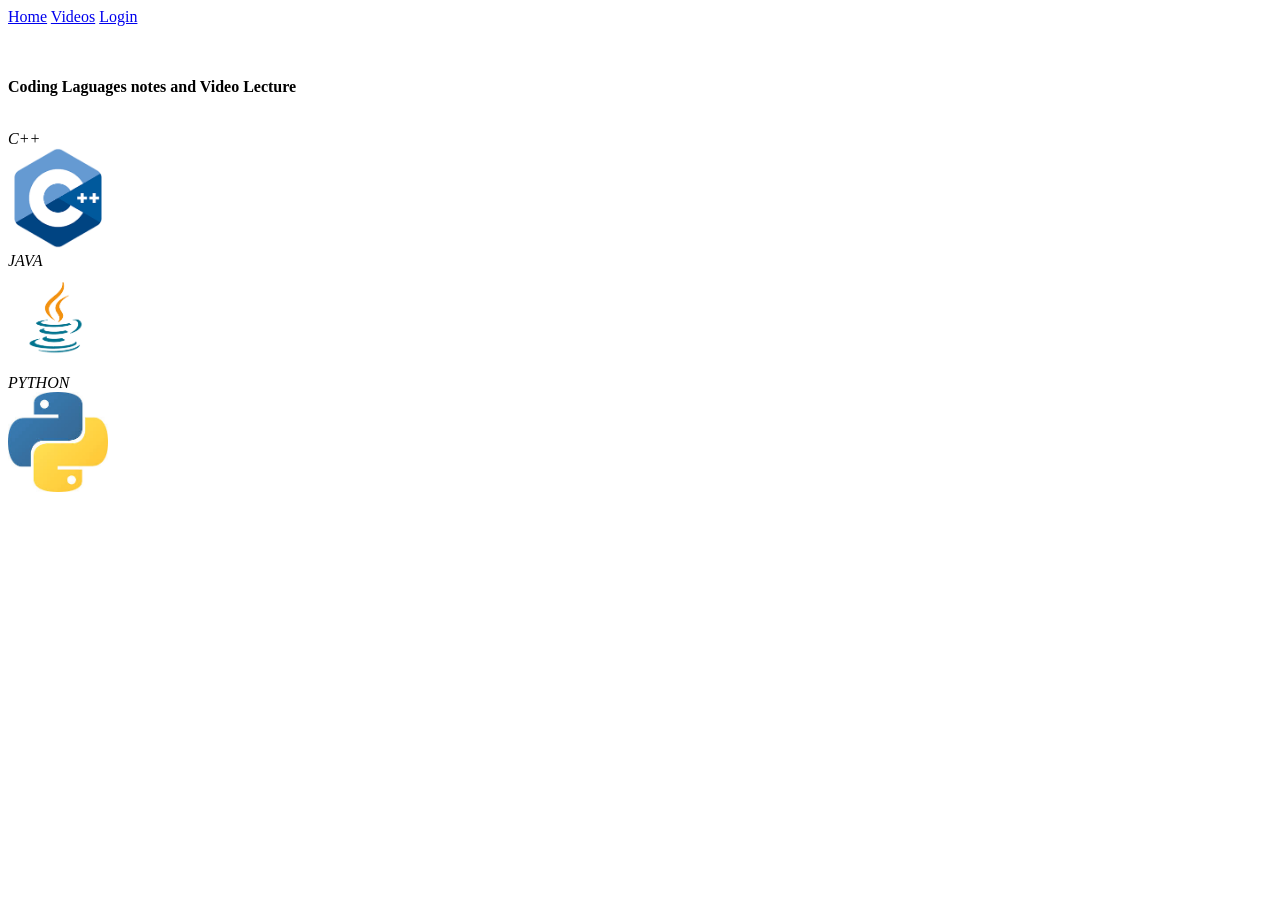
==== index.html @ aca85aab "Create Home page" ====
<!DOCTYPE html>
<html>
    <head>
        <title>Student Website</title>
    </head>
    <body>
        <nav>
            <a href="index.html">Home</a>
            <a href="Video.html">Videos</a>
            <a href="Login.html">Login</a>
        </nav><br><br>
        <P><B>Coding Laguages notes and Video Lecture</B></P><br>
        <div>
        <i>C++</i><br>
        <a href="https://en.wikipedia.org/wiki/C%2B%2B"><img src="C++.jpeg" height="100"></a><br>
        <i>JAVA</i><br>
        <a href="https://en.wikipedia.org/wiki/Java_(programming_language)"><img src="Java.jpeg" height="100"></a><br>
        <i>PYTHON</i><br>
        <a href="https://www.w3schools.com/python/"><img src="Python.jpeg" height="100"></a>
        </div>
    </body>
</html>
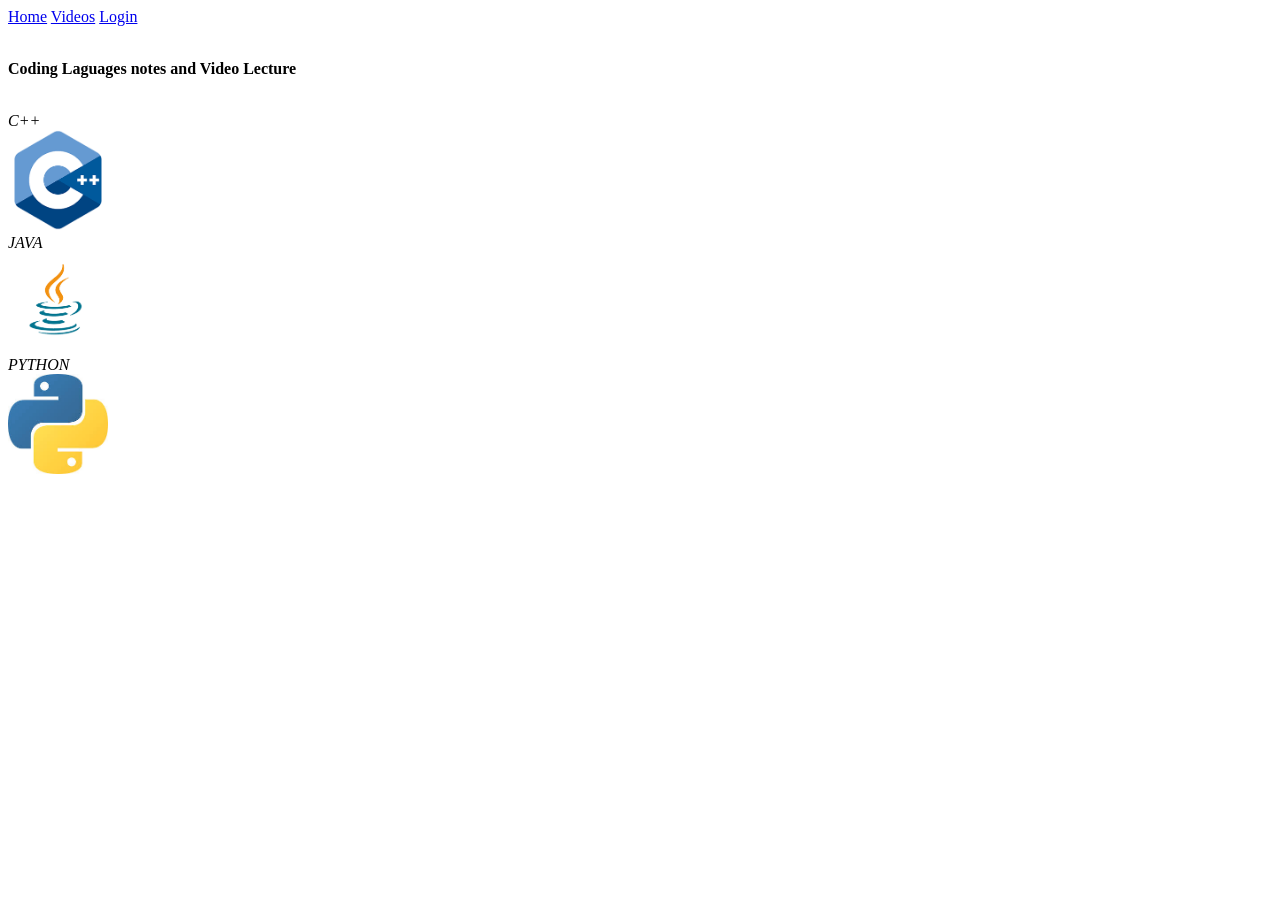
==== commit dfe6caa4: "Create Structure" ====
--- a/index.html
+++ b/index.html
@@ -8,7 +8,7 @@
             <a href="index.html">Home</a>
             <a href="Video.html">Videos</a>
             <a href="Login.html">Login</a>
-        </nav><br><br>
+        </nav><br>
         <P><B>Coding Laguages notes and Video Lecture</B></P><br>
         <div>
         <i>C++</i><br>
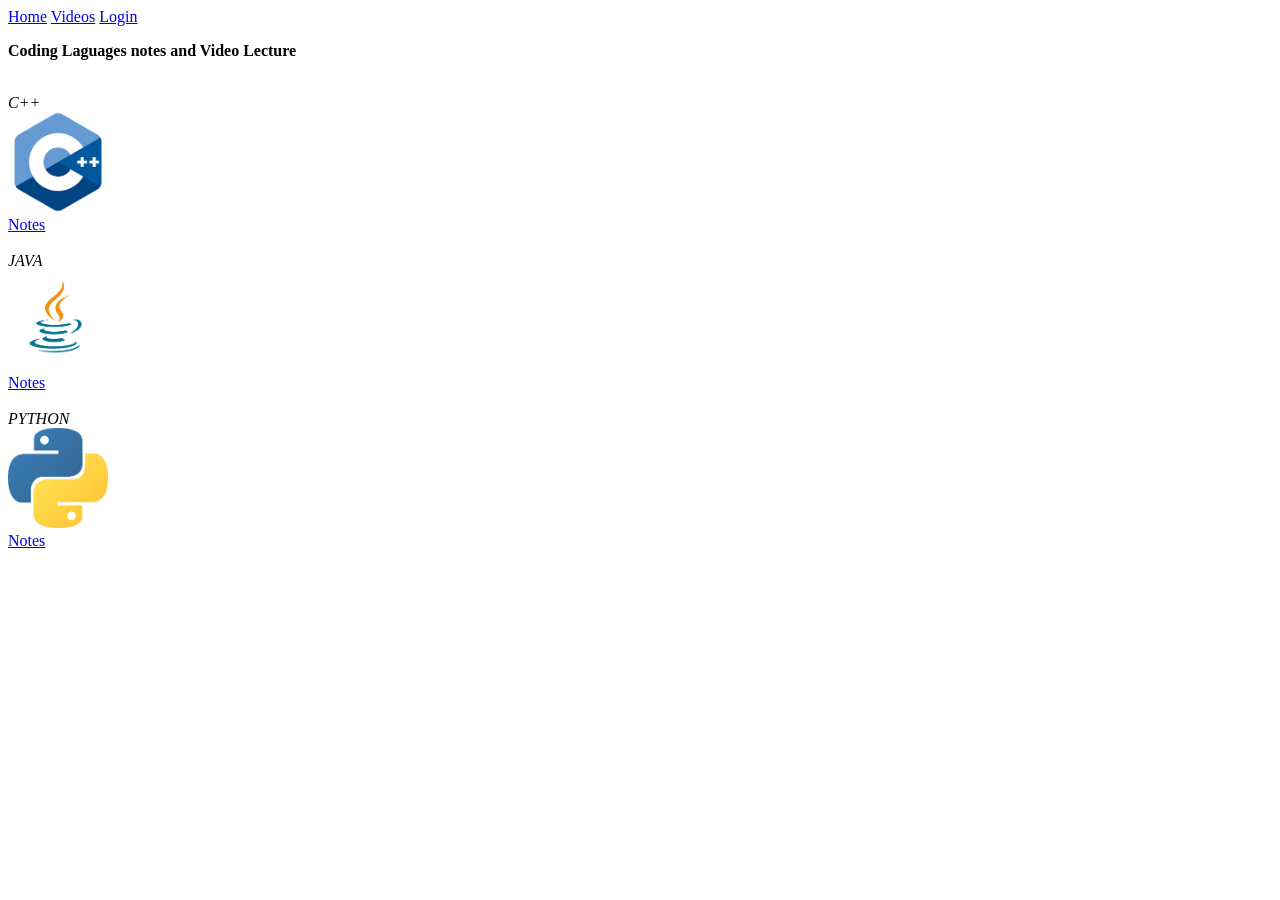
==== commit 6a71d519: "Add new notes Button" ====
--- a/index.html
+++ b/index.html
@@ -8,15 +8,18 @@
             <a href="index.html">Home</a>
             <a href="Video.html">Videos</a>
             <a href="Login.html">Login</a>
-        </nav><br>
+        </nav>
         <P><B>Coding Laguages notes and Video Lecture</B></P><br>
         <div>
         <i>C++</i><br>
         <a href="https://en.wikipedia.org/wiki/C%2B%2B"><img src="C++.jpeg" height="100"></a><br>
+        <a href="https://en.wikipedia.org/wiki/C%2B%2B">Notes</a><br><br>
         <i>JAVA</i><br>
         <a href="https://en.wikipedia.org/wiki/Java_(programming_language)"><img src="Java.jpeg" height="100"></a><br>
+        <a href="https://en.wikipedia.org/wiki/Java_(programming_language)">Notes</a><br><br>
         <i>PYTHON</i><br>
-        <a href="https://www.w3schools.com/python/"><img src="Python.jpeg" height="100"></a>
+        <a href="https://www.w3schools.com/python/"><img src="Python.jpeg" height="100"></a><br>
+        <a href="https://www.w3schools.com/python/">Notes</a>
         </div>
     </body>
 </html>
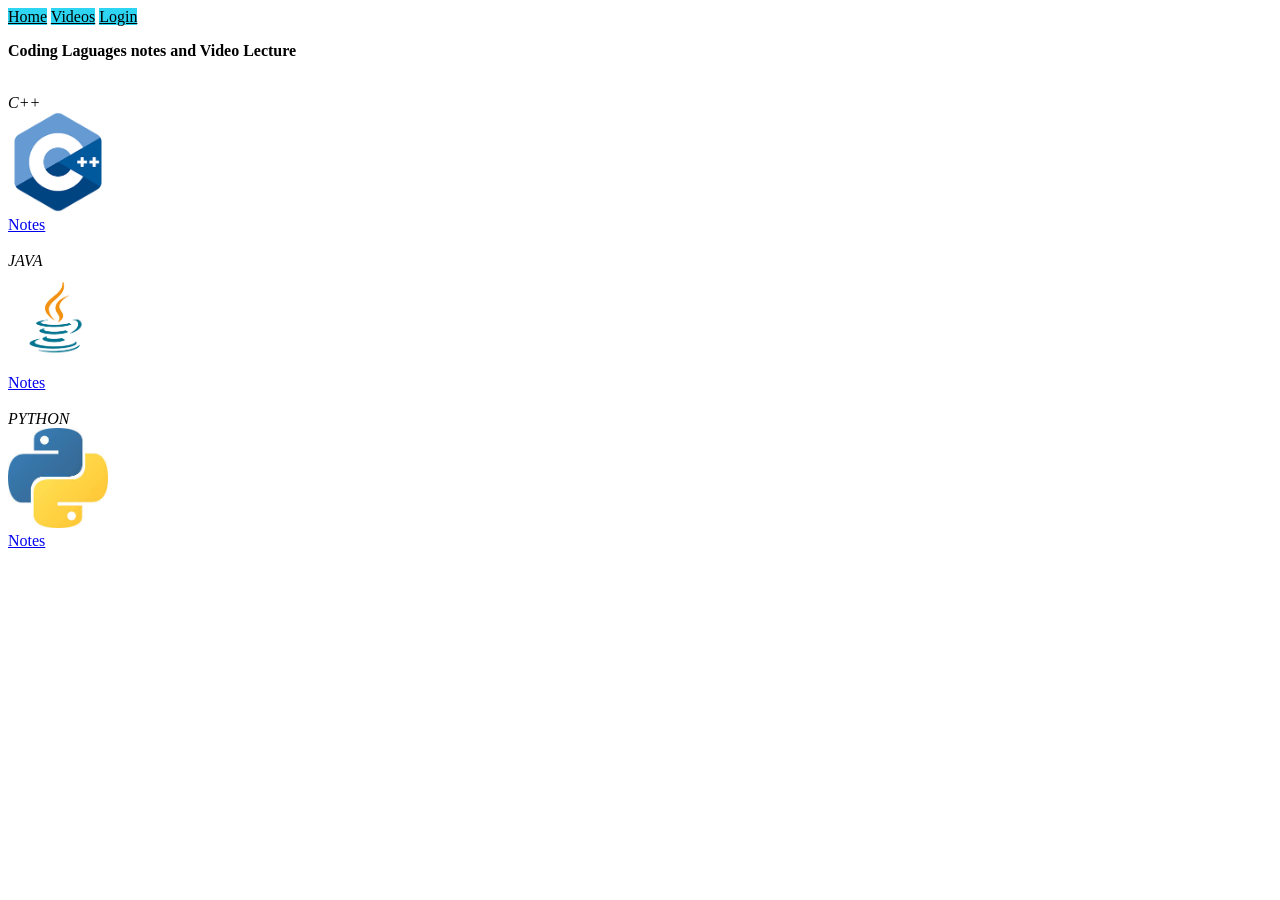
==== commit b14d482b: "add the css to navigation bar" ====
--- a/index.html
+++ b/index.html
@@ -2,12 +2,13 @@
 <html>
     <head>
         <title>Student Website</title>
+        <link rel= "stylesheet" href="style.css">
     </head>
     <body>
         <nav>
-            <a href="index.html">Home</a>
-            <a href="Video.html">Videos</a>
-            <a href="Login.html">Login</a>
+            <a class="myclass" href="index.html">Home</a>
+            <a class="myclass" href="Video.html">Videos</a>
+            <a class="myclass" href="Login.html">Login</a>
         </nav>
         <P><B>Coding Laguages notes and Video Lecture</B></P><br>
         <div>
--- a/style.css
+++ b/style.css
@@ -0,0 +1,8 @@
+.myclass {
+    color:black;
+    background-color:rgb(45, 213, 243);
+}
+.bold1{
+    color: rgb(12, 4, 4);
+    background-color: rgb(87, 240, 87);
+}
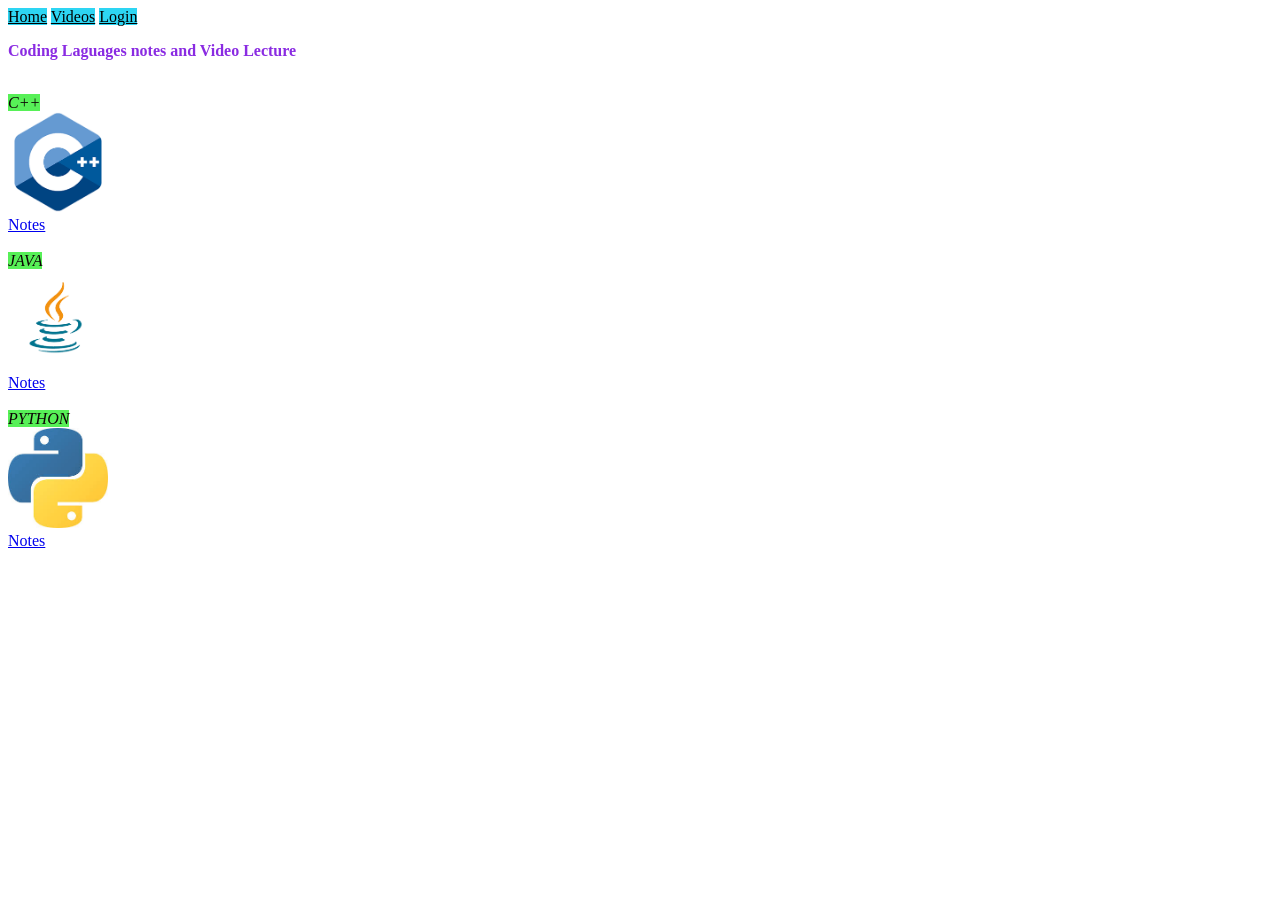
==== commit e7174593: "add style to the home page" ====
--- a/index.html
+++ b/index.html
@@ -10,15 +10,15 @@
             <a class="myclass" href="Video.html">Videos</a>
             <a class="myclass" href="Login.html">Login</a>
         </nav>
-        <P><B>Coding Laguages notes and Video Lecture</B></P><br>
+        <P class="para1"><B>Coding Laguages notes and Video Lecture</B></P><br>
         <div>
-        <i>C++</i><br>
+        <i class="Italic1">C++</i><br>
         <a href="https://en.wikipedia.org/wiki/C%2B%2B"><img src="C++.jpeg" height="100"></a><br>
         <a href="https://en.wikipedia.org/wiki/C%2B%2B">Notes</a><br><br>
-        <i>JAVA</i><br>
+        <i class="Italic1">JAVA</i><br>
         <a href="https://en.wikipedia.org/wiki/Java_(programming_language)"><img src="Java.jpeg" height="100"></a><br>
         <a href="https://en.wikipedia.org/wiki/Java_(programming_language)">Notes</a><br><br>
-        <i>PYTHON</i><br>
+        <i class="Italic1">PYTHON</i><br>
         <a href="https://www.w3schools.com/python/"><img src="Python.jpeg" height="100"></a><br>
         <a href="https://www.w3schools.com/python/">Notes</a>
         </div>
--- a/style.css
+++ b/style.css
@@ -5,4 +5,11 @@
 .bold1{
     color: rgb(12, 4, 4);
     background-color: rgb(87, 240, 87);
+}
+.Italic1{
+     color: rgb(12, 4, 4);
+    background-color: rgb(87, 240, 87);
+}
+.para1{
+    color: blueviolet;
 }
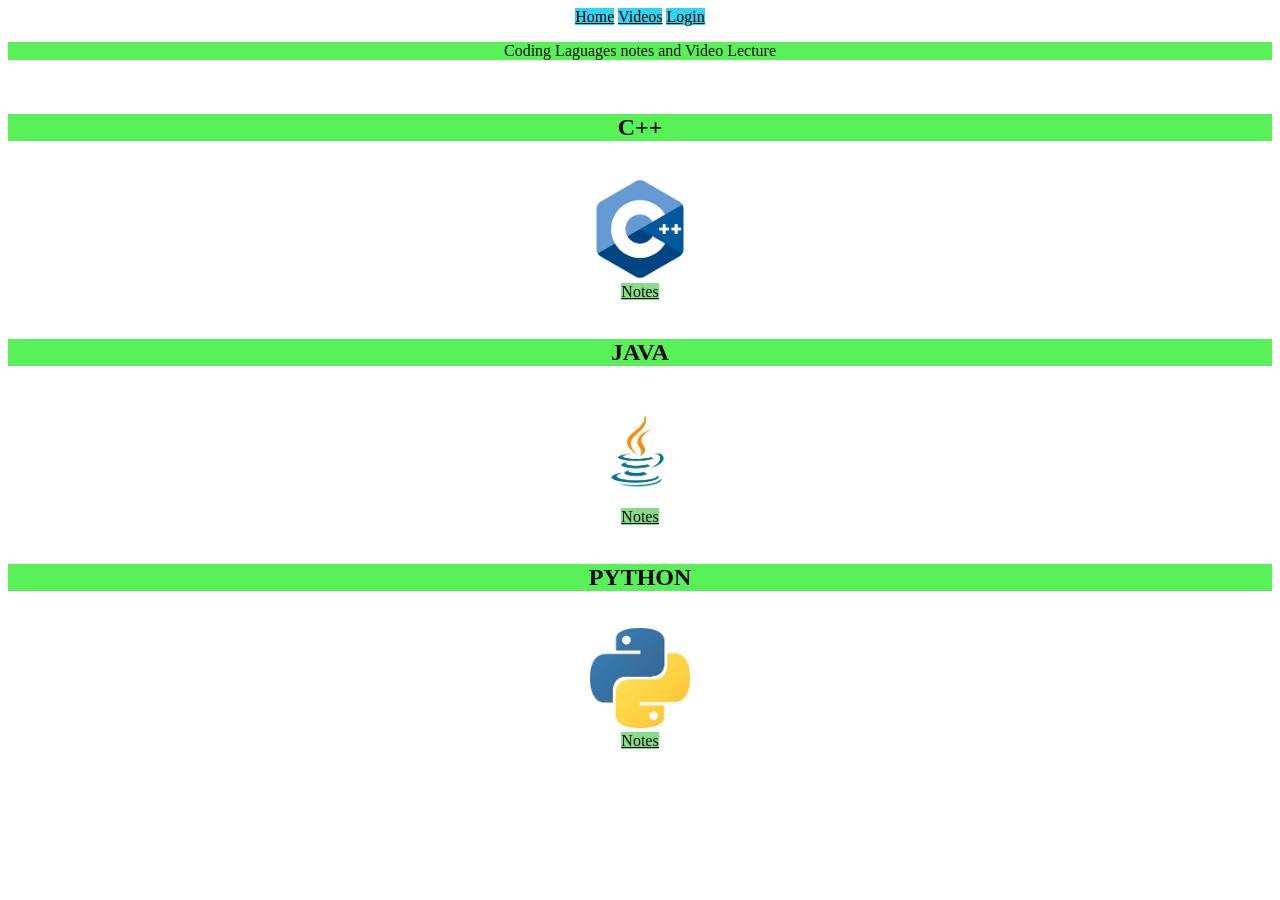
==== commit ded5fe3d: "home page improve css" ====
--- a/index.html
+++ b/index.html
@@ -5,22 +5,28 @@
         <link rel= "stylesheet" href="style.css">
     </head>
     <body>
+        <header>
         <nav>
-            <a class="myclass" href="index.html">Home</a>
-            <a class="myclass" href="Video.html">Videos</a>
-            <a class="myclass" href="Login.html">Login</a>
+            <a class="nav-link" href="index.html">Home</a>
+            <a class="nav-link" href="Video.html">Videos</a>
+            <a class="nav-link" href="Login.html">Login</a>
         </nav>
-        <P class="para1"><B>Coding Laguages notes and Video Lecture</B></P><br>
-        <div>
-        <i class="Italic1">C++</i><br>
-        <a href="https://en.wikipedia.org/wiki/C%2B%2B"><img src="C++.jpeg" height="100"></a><br>
-        <a href="https://en.wikipedia.org/wiki/C%2B%2B">Notes</a><br><br>
-        <i class="Italic1">JAVA</i><br>
+        </header>
+        <section>
+        <P class="Parah1">Coding Laguages notes and Video Lecture</P><br>
+        <div class="container1">
+        <h1 class="Language_notes">C++</h1><br>
+        <a  href="https://en.wikipedia.org/wiki/C%2B%2B"><img src="C++.jpeg" height="100"></a><br>
+        <a class="notes_link" href="https://en.wikipedia.org/wiki/C%2B%2B">Notes</a><br><br>
+        
+        <h1 class="Language_notes">JAVA</h1><br>
         <a href="https://en.wikipedia.org/wiki/Java_(programming_language)"><img src="Java.jpeg" height="100"></a><br>
-        <a href="https://en.wikipedia.org/wiki/Java_(programming_language)">Notes</a><br><br>
-        <i class="Italic1">PYTHON</i><br>
+        <a class="notes_link" href="https://en.wikipedia.org/wiki/Java_(programming_language)">Notes</a><br><br>
+        
+        <h1 class="Language_notes">PYTHON</h1><br>
         <a href="https://www.w3schools.com/python/"><img src="Python.jpeg" height="100"></a><br>
-        <a href="https://www.w3schools.com/python/">Notes</a>
+        <a class="notes_link" href="https://www.w3schools.com/python/">Notes</a>
         </div>
+        </section>
     </body>
 </html>
--- a/style.css
+++ b/style.css
@@ -1,15 +1,45 @@
-.myclass {
+nav{
+    text-align: center;
+}
+.nav-link {
     color:black;
     background-color:rgb(45, 213, 243);
+    text-align: center;
 }
 .bold1{
     color: rgb(12, 4, 4);
     background-color: rgb(87, 240, 87);
 }
-.Italic1{
+.Language_notes{
      color: rgb(12, 4, 4);
     background-color: rgb(87, 240, 87);
+    text-align: center;
 }
-.para1{
-    color: blueviolet;
+.Parah1{
+    color: rgb(12, 11, 12);
+    background-color: rgb(87, 240, 87);
+    text-align: center;
+}
+.bold2{
+     color: rgb(12, 4, 4);
+    background-color: rgb(231, 144, 44)
+   
+}
+#button1{
+     color: rgb(12, 4, 4);
+    background-color: rgb(244, 189, 127)
+}
+.bold3{
+     color: rgb(12, 4, 4);
+    background-color: rgb(248, 194, 132)
+}
+.notes_img{
+    text-align: center;
+}
+.container1{
+    text-align: center;
+}
+.notes_link{
+    color: rgb(11, 11, 11);
+    background-color: rgb(136, 220, 136);
 }
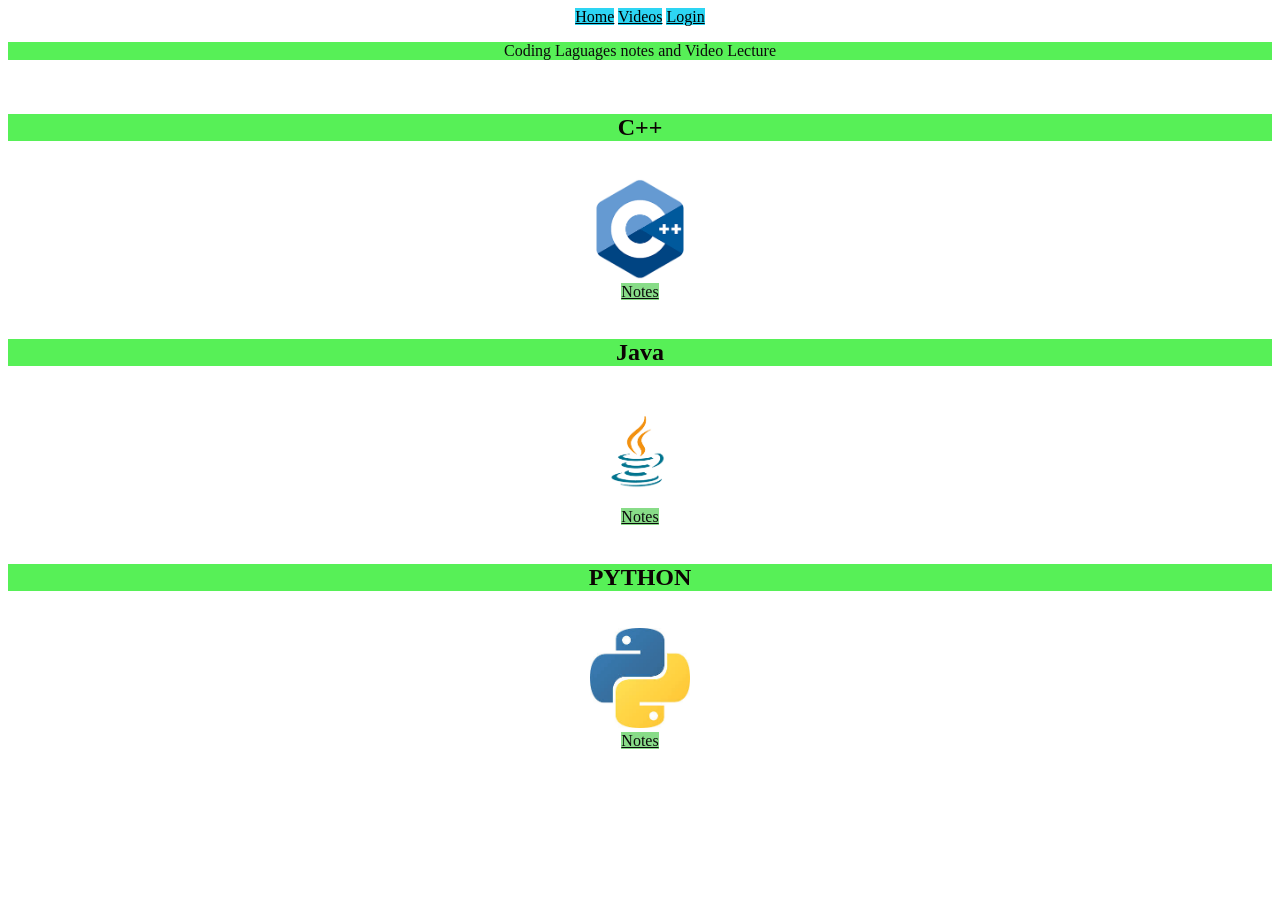
==== commit 38045396: "my first commit" ====
--- a/index.html
+++ b/index.html
@@ -12,6 +12,7 @@
             <a class="nav-link" href="Login.html">Login</a>
         </nav>
         </header>
+        
         <section>
         <P class="Parah1">Coding Laguages notes and Video Lecture</P><br>
         <div class="container1">
@@ -19,7 +20,7 @@
         <a  href="https://en.wikipedia.org/wiki/C%2B%2B"><img src="C++.jpeg" height="100"></a><br>
         <a class="notes_link" href="https://en.wikipedia.org/wiki/C%2B%2B">Notes</a><br><br>
         
-        <h1 class="Language_notes">JAVA</h1><br>
+        <h1 class="Language_notes">Java</h1><br>
         <a href="https://en.wikipedia.org/wiki/Java_(programming_language)"><img src="Java.jpeg" height="100"></a><br>
         <a class="notes_link" href="https://en.wikipedia.org/wiki/Java_(programming_language)">Notes</a><br><br>
         
--- a/style.css
+++ b/style.css
@@ -20,19 +20,20 @@
     background-color: rgb(87, 240, 87);
     text-align: center;
 }
-.bold2{
+.Personal_info{
      color: rgb(12, 4, 4);
     background-color: rgb(231, 144, 44)
    
+}
+.Personal_info1{
+     color: rgb(12, 4, 4);
+    background-color: rgb(248, 194, 132)
 }
 #button1{
      color: rgb(12, 4, 4);
     background-color: rgb(244, 189, 127)
 }
-.bold3{
-     color: rgb(12, 4, 4);
-    background-color: rgb(248, 194, 132)
-}
+
 .notes_img{
     text-align: center;
 }
